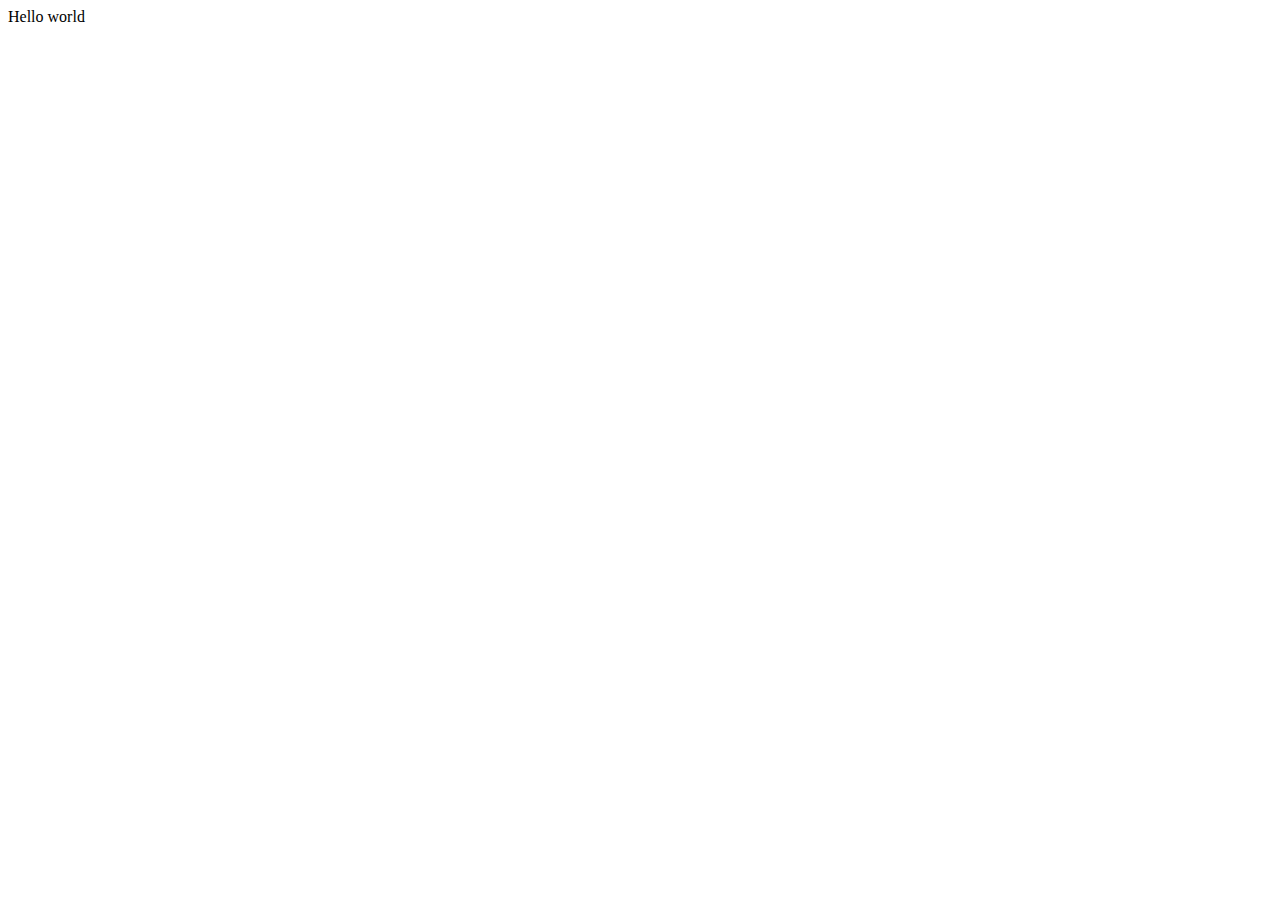
==== index.html @ 64d34602 "Initial commit" ====
<!DOCTYPE html>
<html>

<head>
  <meta charset="utf-8">
  <meta name="viewport" content="width=device-width">
  <title>replit</title>
  <link href="style.css" rel="stylesheet" type="text/css" />
</head>

<body>
  Hello world
  <script src="script.js"></script>
</body>

</html>
---- style.css ----
html {
  height: 100%;
  width: 100%;
}
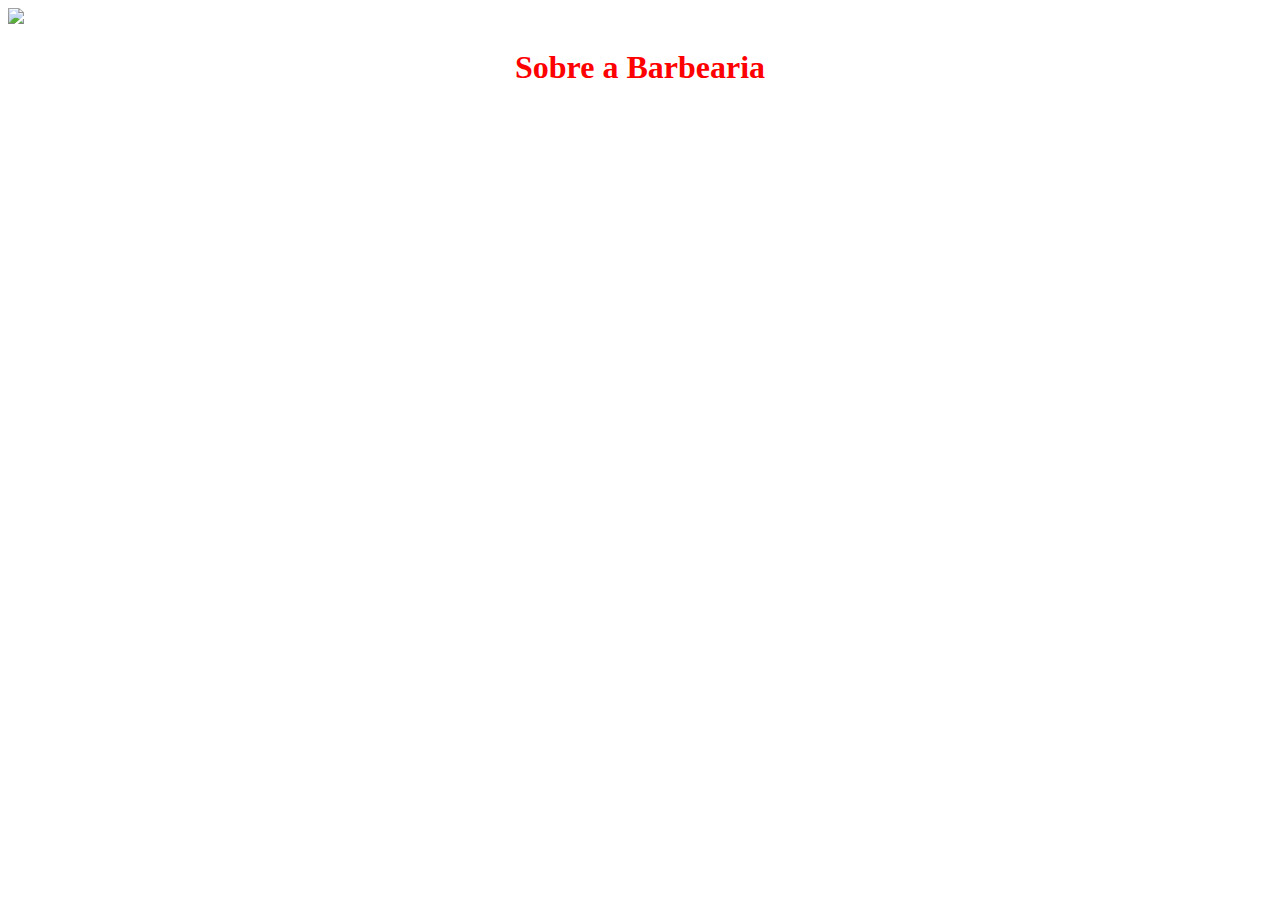
==== commit 1b287025: "08/04/2008" ====
--- a/index.html
+++ b/index.html
@@ -7,9 +7,10 @@
   <title>replit</title>
   <link href="style.css" rel="stylesheet" type="text/css" />
 </head>
-
+<img src="https://github.com/StasiakLucas/Barbearia-todos/blob/main/banner.jpg?raw=true"
 <body>
-  Hello world
+  
+  <h1><strong>Sobre a Barbearia</strong> </h1>
   <script src="script.js"></script>
 </body>
 
--- a/style.css
+++ b/style.css
@@ -1,4 +1,11 @@
 html {
   height: 100%;
   width: 100%;
+}
+h1{
+  text-align: center;
+  background-color: white;
+}
+strong{
+  color: red;
 }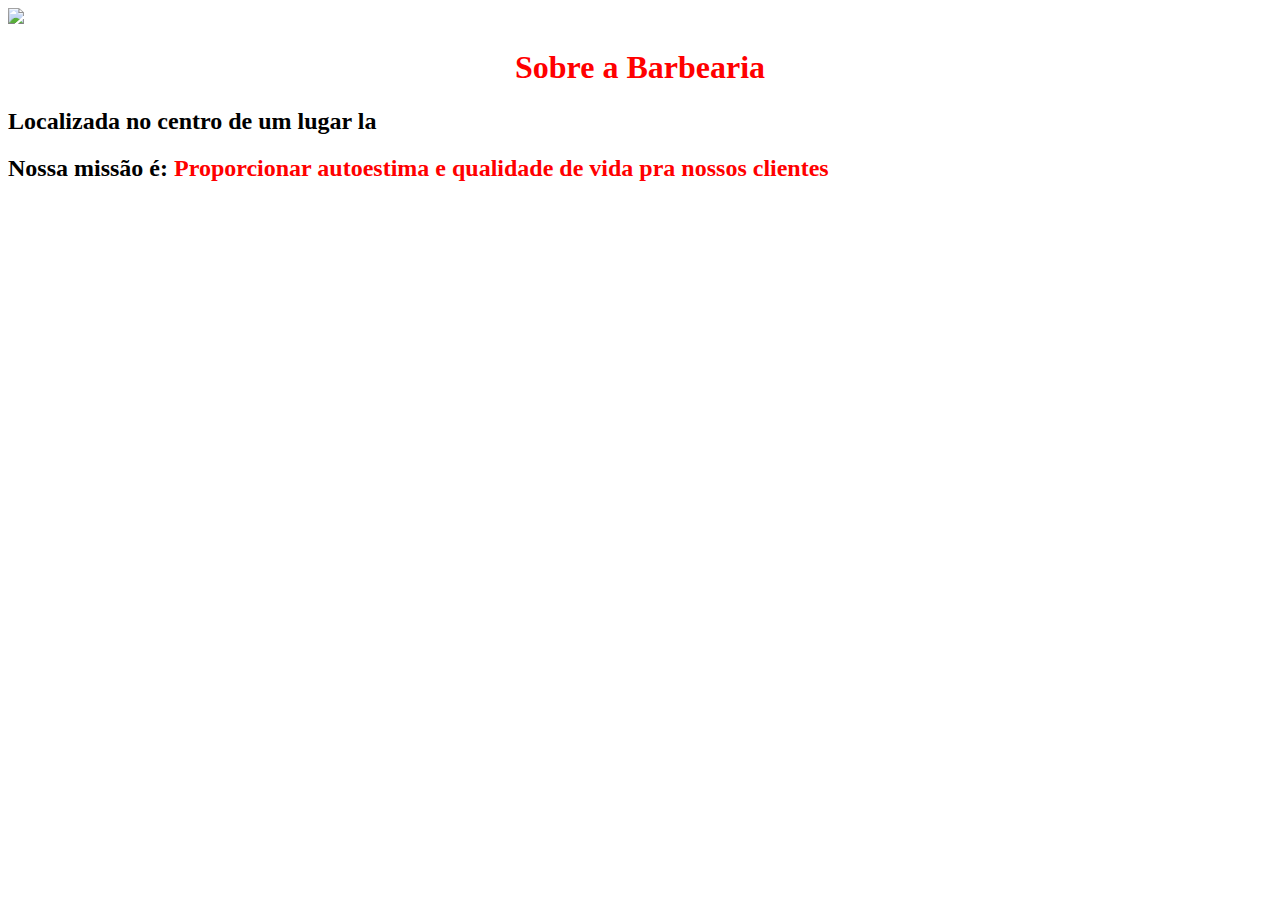
==== commit eca71f7a: "08/04/2008" ====
--- a/index.html
+++ b/index.html
@@ -11,6 +11,8 @@
 <body>
   
   <h1><strong>Sobre a Barbearia</strong> </h1>
+  <h2>Localizada no centro de um lugar la</h2>
+  <h2>Nossa missão é: <strong>Proporcionar autoestima e qualidade de vida pra nossos clientes</strong></h2>
   <script src="script.js"></script>
 </body>
 
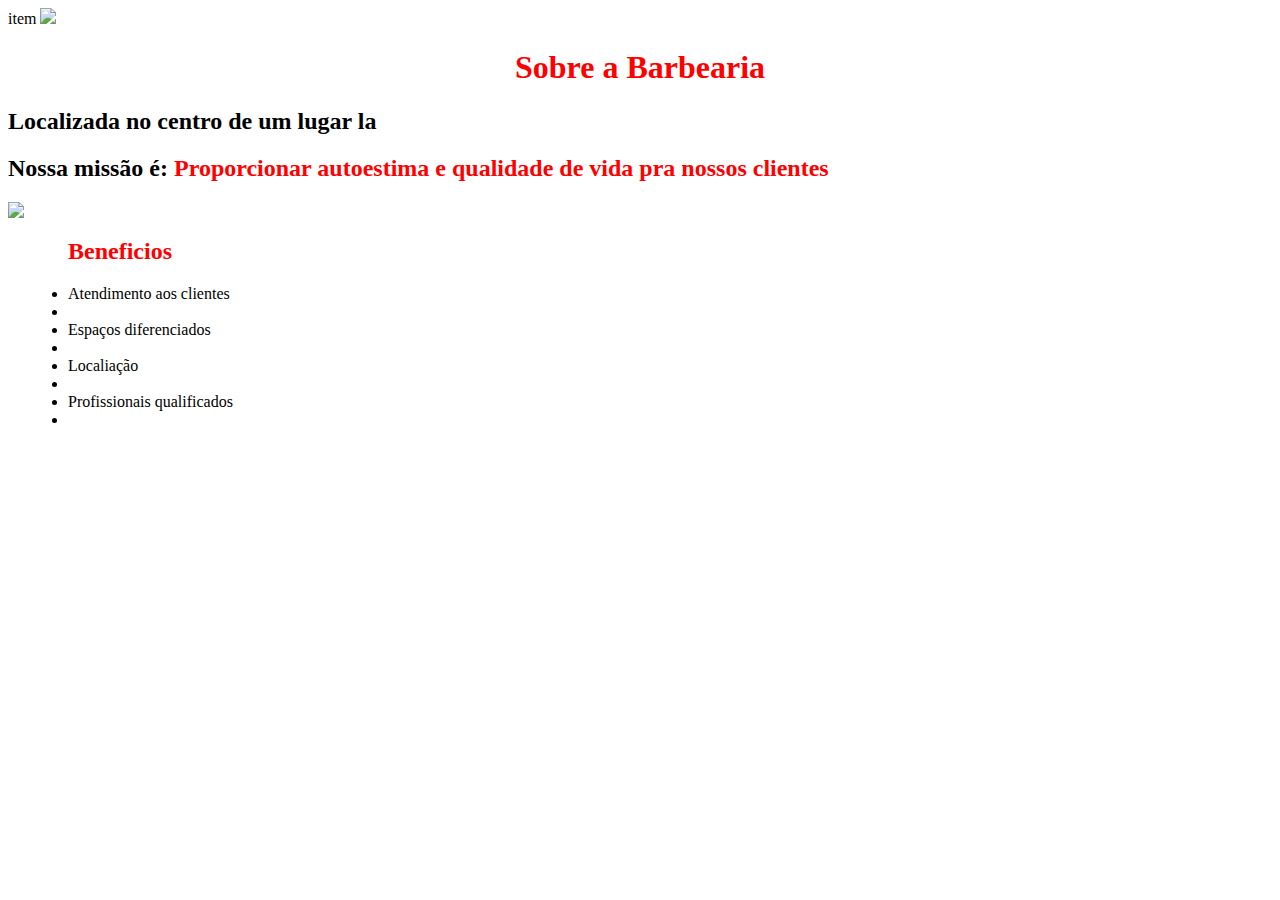
==== commit ccd50cb7: "11/04/2024" ====
--- a/index.html
+++ b/index.html
@@ -1,6 +1,6 @@
 <!DOCTYPE html>
 <html>
-
+    <tag>item</tag>
 <head>
   <meta charset="utf-8">
   <meta name="viewport" content="width=device-width">
@@ -9,11 +9,19 @@
 </head>
 <img src="https://github.com/StasiakLucas/Barbearia-todos/blob/main/banner.jpg?raw=true"
 <body>
-  
+  <item>
   <h1><strong>Sobre a Barbearia</strong> </h1>
   <h2>Localizada no centro de um lugar la</h2>
   <h2>Nossa missão é: <strong>Proporcionar autoestima e qualidade de vida pra nossos clientes</strong></h2>
+  </item>
   <script src="script.js"></script>
+  <img src="https://github.com/StasiakLucas/Barbearia-todos/blob/main/beneficios.jpg?raw=true"
 </body>
-
+<ul>
+  <h2><strong>Beneficios</strong></h2>
+  <li class="item">Atendimento aos clientes <li/>
+  <li class="item">Espaços diferenciados <li/>
+  <li class="item">Localiação <li/>
+  <li class="item">Profissionais qualificados<li/>
+</ul>
 </html>--- a/style.css
+++ b/style.css
@@ -8,4 +8,16 @@
 }
 strong{
   color: red;
+}
+img{
+  width: 80%;
+}
+ul{
+  display: inline-block;
+  vertical-align: top;
+  width: 20%;
+  
+}
+#item{
+  text-decoration-style: italic;
 }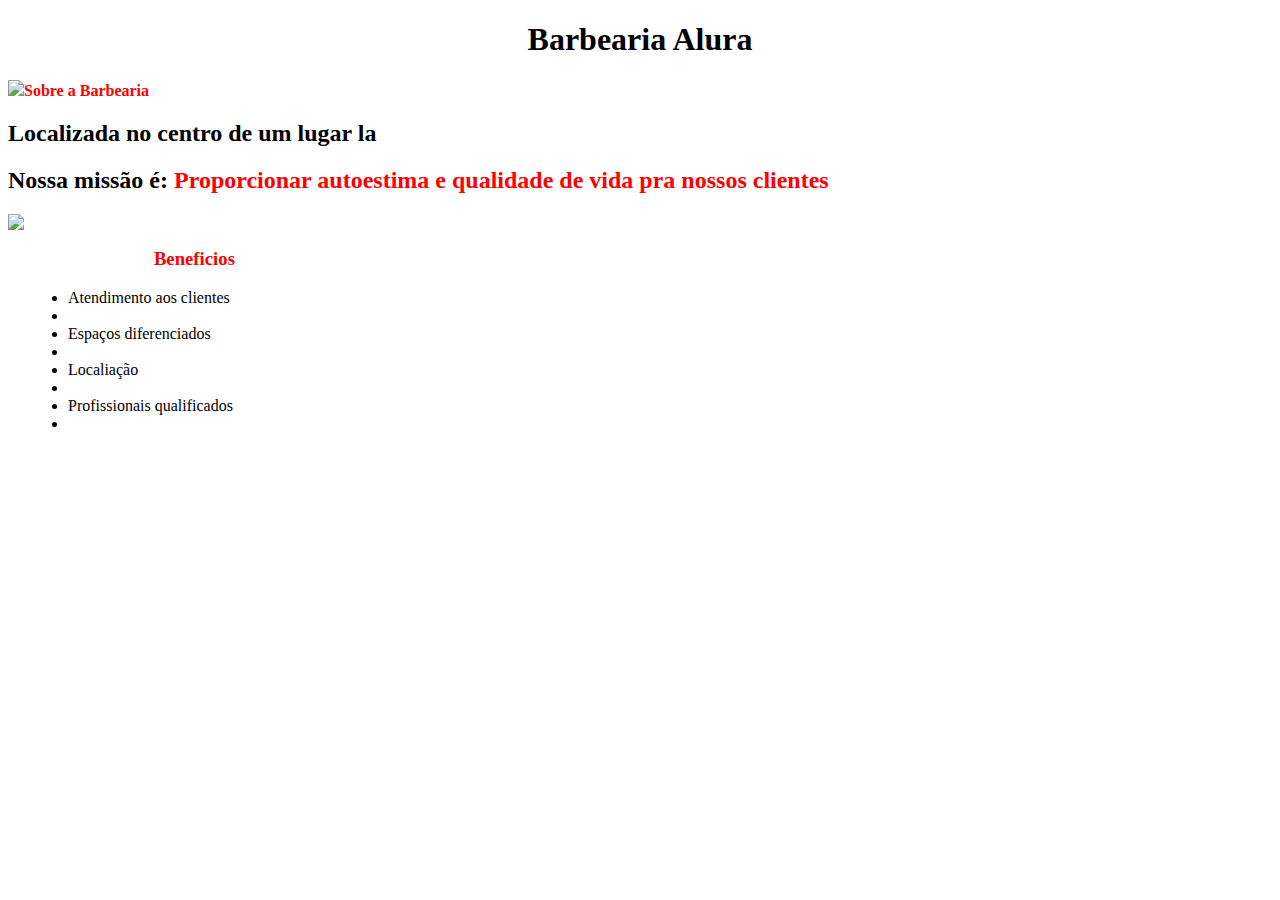
==== commit ff9e6632: "12/04/2024" ====
--- a/index.html
+++ b/index.html
@@ -1,24 +1,28 @@
 <!DOCTYPE html>
 <html>
-    <tag>item</tag>
 <head>
   <meta charset="utf-8">
   <meta name="viewport" content="width=device-width">
-  <title>replit</title>
+  <title>Barbearia</title>
   <link href="style.css" rel="stylesheet" type="text/css" />
 </head>
-<img src="https://github.com/StasiakLucas/Barbearia-todos/blob/main/banner.jpg?raw=true"
+
 <body>
-  <item>
-  <h1><strong>Sobre a Barbearia</strong> </h1>
+
+<header>
+  <h1 class="titulo-principal">Barbearia Alura</h1>
+</header>
+  <img src="https://github.com/StasiakLucas/Barbearia-todos/blob/main/banner.jpg?raw=true"
+    
+  <h3 class="texto-centralizado"><strong>Sobre a Barbearia</strong> </h3>
   <h2>Localizada no centro de um lugar la</h2>
   <h2>Nossa missão é: <strong>Proporcionar autoestima e qualidade de vida pra nossos clientes</strong></h2>
-  </item>
+  
   <script src="script.js"></script>
   <img src="https://github.com/StasiakLucas/Barbearia-todos/blob/main/beneficios.jpg?raw=true"
 </body>
 <ul>
-  <h2><strong>Beneficios</strong></h2>
+  <h3 class="texto-centralizado"><strong>Beneficios</strong></h3>
   <li class="item">Atendimento aos clientes <li/>
   <li class="item">Espaços diferenciados <li/>
   <li class="item">Localiação <li/>
--- a/style.css
+++ b/style.css
@@ -1,3 +1,6 @@
+.texto-centralizado{
+  text-align: center;
+}
 html {
   height: 100%;
   width: 100%;
@@ -16,8 +19,4 @@
   display: inline-block;
   vertical-align: top;
   width: 20%;
-  
-}
-#item{
-  text-decoration-style: italic;
 }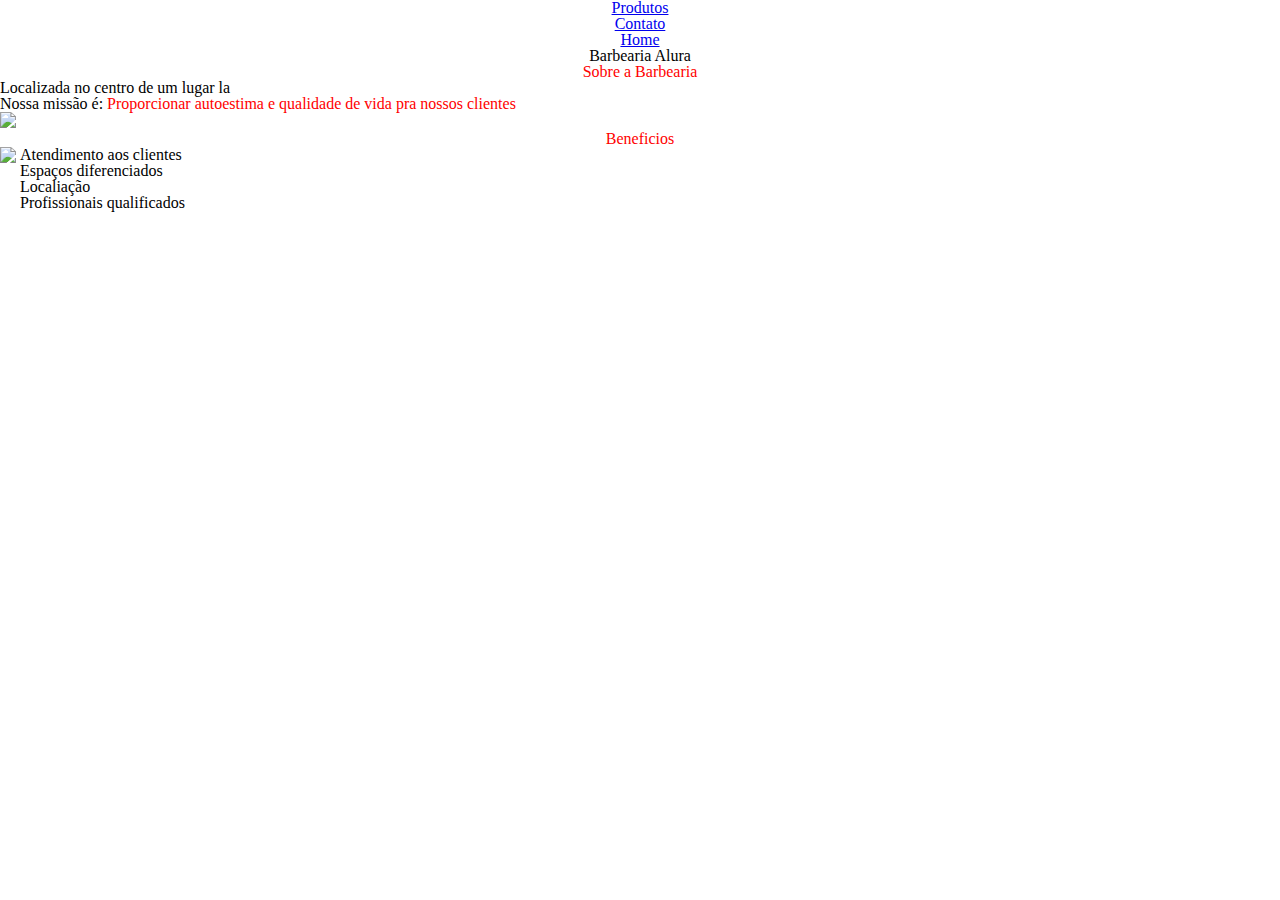
==== commit 01f01f79: "19/04/24" ====
--- a/index.html
+++ b/index.html
@@ -1,31 +1,38 @@
 <!DOCTYPE html>
 <html>
+  <h1><a href="produtos.html">Produtos</a></h1>
+  <h1><a href="contato.html">Contato</a></h1>
+  <h1><a href="index.html">Home</a></h1>
 <head>
   <meta charset="utf-8">
   <meta name="viewport" content="width=device-width">
   <title>Barbearia</title>
+  <link href="reset.css" rel="stylesheet">
   <link href="style.css" rel="stylesheet" type="text/css" />
 </head>
 
 <body>
 
-<header>
-  <h1 class="titulo-principal">Barbearia Alura</h1>
-</header>
-  <img src="https://github.com/StasiakLucas/Barbearia-todos/blob/main/banner.jpg?raw=true"
-    
+  <header>
+    <h1 class="titulo-principal">Barbearia Alura</h1>
+  </header>
   <h3 class="texto-centralizado"><strong>Sobre a Barbearia</strong> </h3>
   <h2>Localizada no centro de um lugar la</h2>
   <h2>Nossa missão é: <strong>Proporcionar autoestima e qualidade de vida pra nossos clientes</strong></h2>
-  
-  <script src="script.js"></script>
-  <img src="https://github.com/StasiakLucas/Barbearia-todos/blob/main/beneficios.jpg?raw=true"
-</body>
-<ul>
+  <img src="https://github.com/StasiakLucas/Barbearia-todos/blob/main/banner.jpg?raw=true" <script src="script.js">
+  </script>
   <h3 class="texto-centralizado"><strong>Beneficios</strong></h3>
-  <li class="item">Atendimento aos clientes <li/>
-  <li class="item">Espaços diferenciados <li/>
-  <li class="item">Localiação <li/>
-  <li class="item">Profissionais qualificados<li/>
-</ul>
+  <img src="https://github.com/StasiakLucas/Barbearia-todos/blob/main/beneficios.jpg?raw=true" </body>
+  <ul>
+
+    <li class="item">Atendimento aos clientes
+      <li />
+    <li class="item">Espaços diferenciados
+      <li />
+    <li class="item">Localiação
+      <li />
+    <li class="item">Profissionais qualificados
+      <li />
+  </ul>
+
 </html>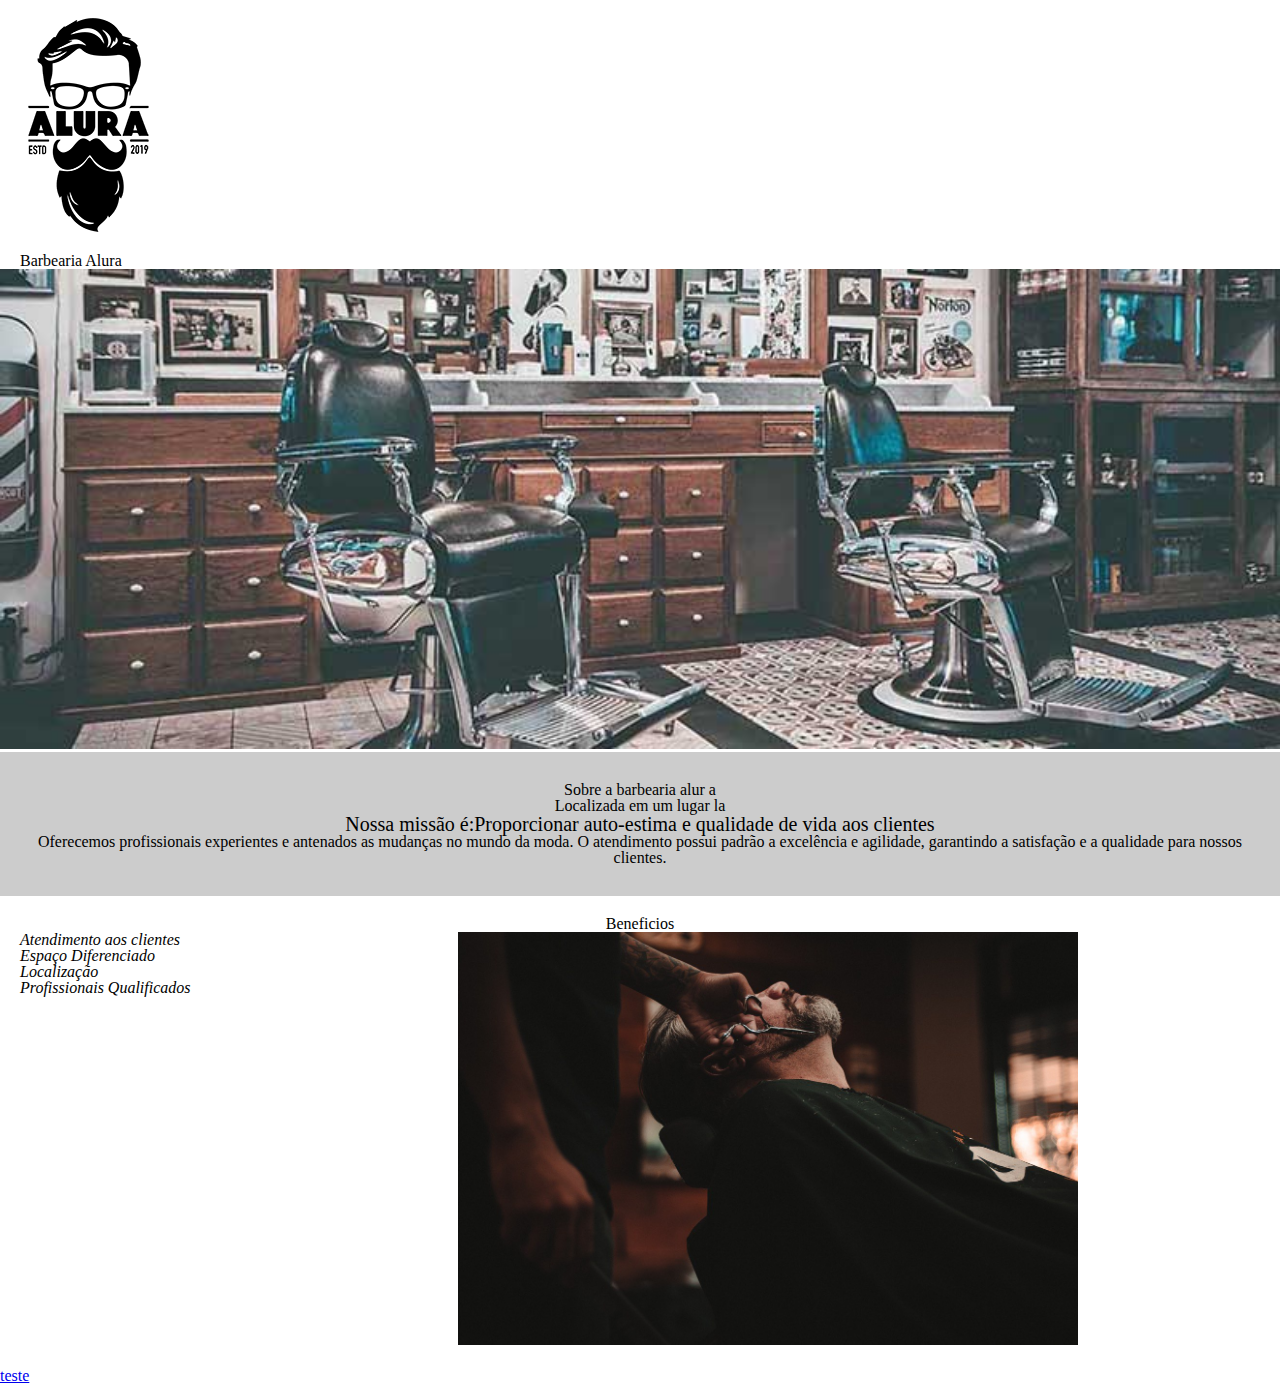
==== commit 38eed51d: "10/05/2024" ====
--- a/index.html
+++ b/index.html
@@ -1,38 +1,53 @@
 <!DOCTYPE html>
 <html>
-  <h1><a href="produtos.html">Produtos</a></h1>
-  <h1><a href="contato.html">Contato</a></h1>
-  <h1><a href="index.html">Home</a></h1>
+
 <head>
+
   <meta charset="utf-8">
   <meta name="viewport" content="width=device-width">
   <title>Barbearia</title>
   <link href="reset.css" rel="stylesheet">
   <link href="style.css" rel="stylesheet" type="text/css" />
+
 </head>
 
 <body>
 
   <header>
-    <h1 class="titulo-principal">Barbearia Alura</h1>
+    <img src="logo.png">
+    <h2 class="tituloprinc">Barbearia Alura</h2>
   </header>
-  <h3 class="texto-centralizado"><strong>Sobre a Barbearia</strong> </h3>
-  <h2>Localizada no centro de um lugar la</h2>
-  <h2>Nossa missão é: <strong>Proporcionar autoestima e qualidade de vida pra nossos clientes</strong></h2>
-  <img src="https://github.com/StasiakLucas/Barbearia-todos/blob/main/banner.jpg?raw=true" <script src="script.js">
-  </script>
-  <h3 class="texto-centralizado"><strong>Beneficios</strong></h3>
-  <img src="https://github.com/StasiakLucas/Barbearia-todos/blob/main/beneficios.jpg?raw=true" </body>
-  <ul>
 
-    <li class="item">Atendimento aos clientes
-      <li />
-    <li class="item">Espaços diferenciados
-      <li />
-    <li class="item">Localiação
-      <li />
-    <li class="item">Profissionais qualificados
-      <li />
-  </ul>
+  <img class="banner" src="banner.jpg">
+
+  <div class="principal">
+
+    <h1 class="textocent">Sobre a barbearia alur a</h1>
+
+    <p>Localizada em um lugar la</p>
+
+    <p id="missao"><em>Nossa missão é:<b>Proporcionar auto-estima e qualidade de vida aos clientes</em></b></p>
+
+    <p>Oferecemos profissionais experientes e antenados as mudanças no mundo da moda. O atendimento possui padrão a
+      excelência e agilidade, garantindo a satisfação e a qualidade para nossos clientes.</p>
+  </div>
+
+  <div class="beneficios">
+    <h3 class="textocent">Beneficios</h3>
+
+
+    <ul>
+      <li class="item">Atendimento aos clientes</li>
+      <li class="item">Espaço Diferenciado</li>
+      <li class="item">Localização</li>
+      <li class="item">Profissionais Qualificados</li>
+    </ul>
+
+    <img class="imagem-beneficio" src="beneficios.jpg">
+  </div>
+
+  <a href="produtos.html">teste</a>
+
+</body>
 
 </html>--- a/style.css
+++ b/style.css
@@ -1,22 +1,48 @@
-.texto-centralizado{
+.tituloprinc{
+  padding-left: 20px;
+}
+
+.principal {
+  background-color: #CCCCCC; 
+  padding: 30px;
+}
+
+.banner {
+  width: 100%;
+}
+
+.textocent {
   text-align: center;
 }
-html {
-  height: 100%;
-  width: 100%;
+
+p {
+  text-align: center;
 }
-h1{
-  text-align: center;
-  background-color: white;
+
+#missao {
+  font-size: 20px;
 }
-strong{
+
+em strong {
   color: red;
 }
-img{
-  width: 80%;
+
+.beneficios {
+  background-color: #FFFFFF;
+  padding: 20px;
 }
-ul{
+
+ul {
   display: inline-block;
   vertical-align: top;
   width: 20%;
+  margin-right: 15%;
+}
+
+.item {
+  font-style: italic;
+}
+
+.imagem-beneficio {
+  width: 50%;
 }